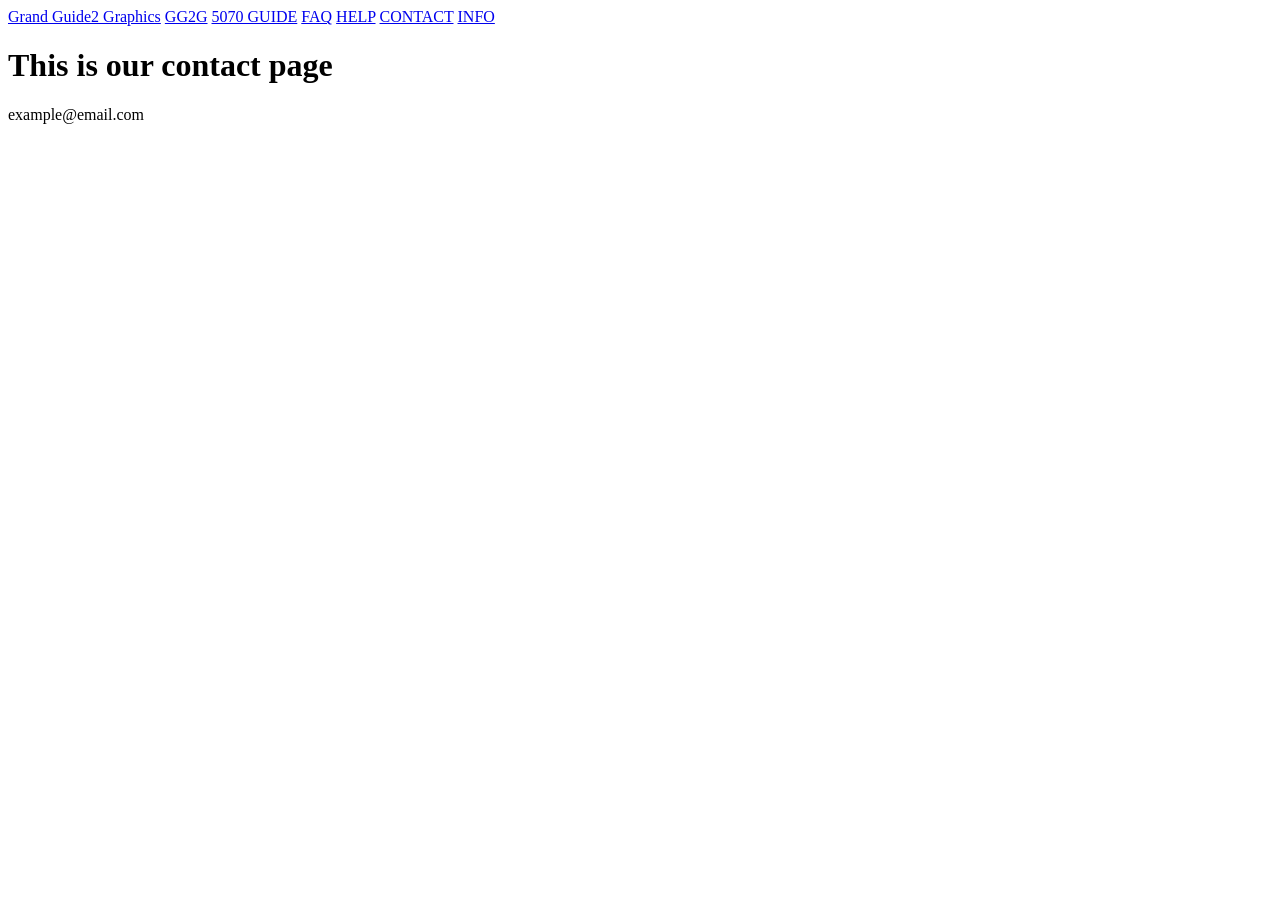
==== contact.html @ cea271c8 "Update contact.html" ====
<!DOCTYPE html>
<html lang="en-US">

<!--mData-->

<head>
  <!--Website Title-->
  <title>G2GG</title>

  <meta charset="UTF-8">

  <!-- Google Fonts -->
  <link rel="preconnect" href="https://fonts.googleapis.com">
  <link rel="preconnect" href="https://fonts.gstatic.com" crossorigin>
  <link href="https://fonts.googleapis.com/css2?family=Lora&display=swap" rel="stylesheet">
  
 <link href="https://fonts.googleapis.com/css2?family=Poltawski Nowy&display=swap" rel="stylesheet">
    
  <meta name="viewport" content="width=device-width, initial-scale=1.0">
  <meta name="description" content="5070 Guide">
  
  <link href="style.css" rel="stylesheet" type="text/css" />
</head>

<!-Header-->
<div class = "TitleAndDesc">
 <a class = "logo" href = "index.html">Grand Guide2 Graphics</a>
 <a class = "menuPage" href = "index.html">GG2G</a>
 <a class = "menuPage" href = "userGuide.html">5070 GUIDE</a>
 <a class = "menuPage" href = "faq%20(1).html">FAQ</a>
 <a class = "menuPage" href = "troubleshooting.html">HELP</a>
 <a class = "curPage" href = "contact.html"> CONTACT</a>
 <a class = "menuPage" href = "info.html"> INFO</a>

 <h1 class = "desc"> This is our contact page</h1>
</div>

<div class = "contact">
<p class = "cInfo">
	example@email.com
<p>
</div>
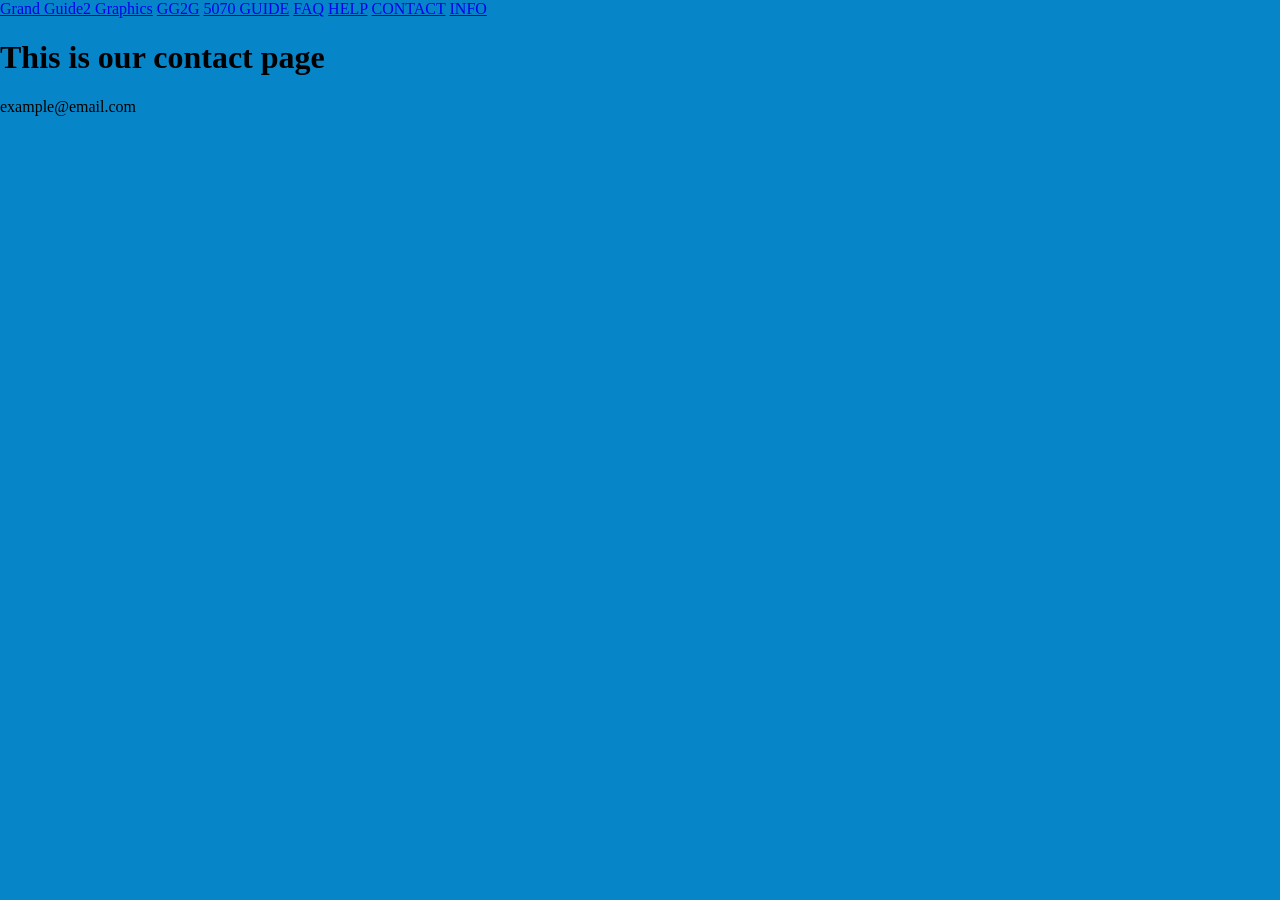
==== commit 0b4a45ab: "fixing html" ====
--- a/contact.html
+++ b/contact.html
@@ -5,16 +5,18 @@
 
 <head>
   <!--Website Title-->
-  <title>G2GG</title>
+  <title>G2GG - Contact</title>
 
   <meta charset="UTF-8">
 
   <!-- Google Fonts -->
   <link rel="preconnect" href="https://fonts.googleapis.com">
   <link rel="preconnect" href="https://fonts.gstatic.com" crossorigin>
+
   <link href="https://fonts.googleapis.com/css2?family=Lora&display=swap" rel="stylesheet">
-  
- <link href="https://fonts.googleapis.com/css2?family=Poltawski Nowy&display=swap" rel="stylesheet">
+  <link href="https://fonts.googleapis.com/css2?family=Poltawski Nowy&display=swap" rel="stylesheet">
+  <link href="https://fonts.googleapis.com/css2?family=Kode+Mono:wght@400..700&display=swap" rel="stylesheet">
+  <link href="https://fonts.googleapis.com/css2?family=Keania+One&family=Kode+Mono:wght@400..700&display=swap" rel="stylesheet">
     
   <meta name="viewport" content="width=device-width, initial-scale=1.0">
   <meta name="description" content="5070 Guide">
@@ -27,7 +29,7 @@
  <a class = "logo" href = "index.html">Grand Guide2 Graphics</a>
  <a class = "menuPage" href = "index.html">GG2G</a>
  <a class = "menuPage" href = "userGuide.html">5070 GUIDE</a>
- <a class = "menuPage" href = "faq%20(1).html">FAQ</a>
+ <a class = "menuPage" href = "faq%20(final).html">FAQ</a>
  <a class = "menuPage" href = "troubleshooting.html">HELP</a>
  <a class = "curPage" href = "contact.html"> CONTACT</a>
  <a class = "menuPage" href = "info.html"> INFO</a>
@@ -40,3 +42,4 @@
 	example@email.com
 <p>
 </div>
+</html>
--- a/style.css
+++ b/style.css
@@ -0,0 +1,8 @@
+body 
+{
+    /*Prevents overflow on the x axis (no Side scroll) */
+    overflow-x: hidden;
+    background:#0685C9;
+    font-family: "Poltawski Nowy", serif;
+    margin:0px;
+}
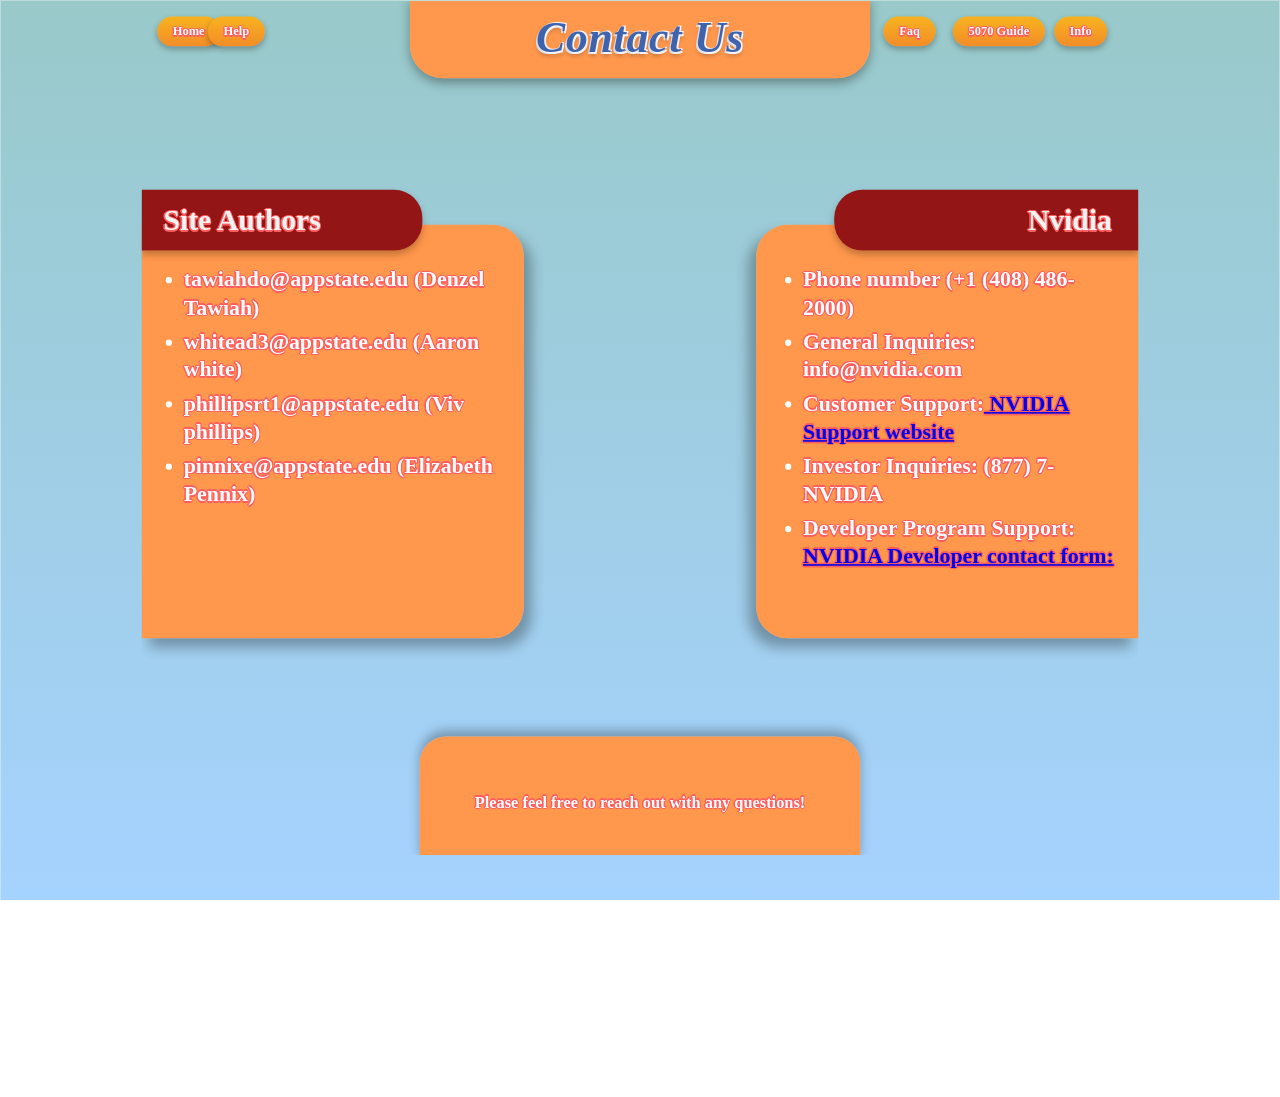
==== commit 76e0258b: "Revamp contact.html with new styles and layout Updated HTML structure and styles for the contact pag" ====
--- a/contact.html
+++ b/contact.html
@@ -1,45 +1,339 @@
 <!DOCTYPE html>
-<html lang="en-US">
-
-<!--mData-->
-
-<head>
-  <!--Website Title-->
-  <title>G2GG - Contact</title>
-
-  <meta charset="UTF-8">
-
-  <!-- Google Fonts -->
-  <link rel="preconnect" href="https://fonts.googleapis.com">
-  <link rel="preconnect" href="https://fonts.gstatic.com" crossorigin>
-
-  <link href="https://fonts.googleapis.com/css2?family=Lora&display=swap" rel="stylesheet">
-  <link href="https://fonts.googleapis.com/css2?family=Poltawski Nowy&display=swap" rel="stylesheet">
-  <link href="https://fonts.googleapis.com/css2?family=Kode+Mono:wght@400..700&display=swap" rel="stylesheet">
-  <link href="https://fonts.googleapis.com/css2?family=Keania+One&family=Kode+Mono:wght@400..700&display=swap" rel="stylesheet">
-    
-  <meta name="viewport" content="width=device-width, initial-scale=1.0">
-  <meta name="description" content="5070 Guide">
-  
-  <link href="style.css" rel="stylesheet" type="text/css" />
-</head>
-
-<!-Header-->
-<div class = "TitleAndDesc">
- <a class = "logo" href = "index.html">Grand Guide2 Graphics</a>
- <a class = "menuPage" href = "index.html">GG2G</a>
- <a class = "menuPage" href = "userGuide.html">5070 GUIDE</a>
- <a class = "menuPage" href = "faq%20(final).html">FAQ</a>
- <a class = "menuPage" href = "troubleshooting.html">HELP</a>
- <a class = "curPage" href = "contact.html"> CONTACT</a>
- <a class = "menuPage" href = "info.html"> INFO</a>
-
- <h1 class = "desc"> This is our contact page</h1>
-</div>
-
-<div class = "contact">
-<p class = "cInfo">
-	example@email.com
-<p>
-</div>
-</html>+<html lang="en">
+    <head>
+        <meta charset="UTF-8"/>
+        <meta name="viewport" content="width=device-width, initial-scale=1.0"/>
+        <title>Contact Us</title>
+        <style>
+            /* trying to get to match the browser the user is using*/
+            *{
+                box-sizing: border-box;
+                margin: 0;
+                padding: 0;
+            }
+
+            body
+            /* make the actual web page and set its parameters */
+            {
+                font-family:Georgia, "Times New Roman", serif;
+                min-height: 100vh;
+                display: flex;
+                justify-content: center;
+                align-items: center;
+                text-shadow:1px 0 #ff5e5e, -2px 0 #ff5e5e, 0 2px #ff5e5e, 0 -2px #ff5e5e,
+             1px 1px #ff5e5e, -1px -1px #ff5e5e, 1px -1px #ff5e5e, -1px 1px #ff5e5e;
+	
+
+                /* NEW: full background image */
+                background:
+                linear-gradient(rgba(0,120,120,0.4), rgba(30,144,255,0.4)),
+                url("https://www.hallmarknameplate.com/wp-content/uploads/2018/12/AdobeStock_4381957.jpeg");
+
+                background-size: cover;
+                background-position: center;
+                background-repeat: no-repeat;
+                background-attachment: fixed;
+
+                border: 1px solid rgba( 255, 255, 255, 0.35);
+            }
+
+            /* color in that webpage and make the coordinate plane*/
+            .poster
+            {
+                position: relative;
+                width: 1333px;
+                height: 1095px;
+
+                /* REMOVED gradient, now transparent */
+                background: transparent;
+
+                overflow: hidden;
+            }
+            .nav-btn
+            {
+                position: absolute;
+                top:20px;
+                padding: 10px 20px;
+                background: linear-gradient( to bottom, #f8b320, #f28c28);
+                color: white;
+                font-weight: 700;
+                text-decoration: none;
+                border-radius: 20px;
+                box-shadow: 0 4px 8px rgba(0,0,0,0.3);
+                z-index: 5;
+                transition: 0.2s;
+
+            }
+            .nav-btn:hover
+            {
+                transform: scale(1.08);
+                background: linear-gradient( to bottom, #ffb347, #ff8c00 );
+            }
+            .left-btn
+            {
+                left: 20px;
+            }
+            .right-btn
+            {
+                right: 20px;
+            }
+            .right-btn2
+            {
+                right: 40px;
+            }
+            .right-btn3
+            {
+                right: 120px;
+            }
+            .right-btn4
+            {
+                right: 260px;
+            }
+            .right-btn5
+            {
+                right: 1120px;
+            }
+
+
+
+            .top-title
+            /* title page poster and styling of it :)*/
+            {
+                position:absolute;
+                top: -6px;
+                left: 50%;
+                transform: translateX(-50%);
+                width: 590px;
+                height: 105px;
+                border-radius: 0 0 42px 42px;
+                background: linear-gradient( to bottom, #FF974C,#FF974C);
+                display: flex;
+                justify-content: center;
+                align-items: center;
+                box-shadow: 0 6px 14px rgba(0,0,0,0.35);
+                z-index: 3;
+            }
+
+            .top-title h1
+            /* sets the text styling for title box*/
+            {
+                font-size: 56px;
+                line-height: 1;
+                color: #3F63AD;
+                font-style: italic;
+                font-weight: 800;
+                letter-spacing: 1px;
+                text-shadow:
+                0 0 0 #edebf4,
+                2px 2px 0 #f5f5f9,
+               -2px  2px 0 #dedee1,
+                2px -2px 0 #f3f2f6,
+                0 5px 6px rgba(0,0,0,0.25);
+            }
+
+            .section-label 
+             /* creates label for both yellow headers on page */
+            {
+                position: absolute;
+                width: 360px;
+                height:78px;
+                background: linear-gradient(to bottom, #931515, #931515);
+                border-radius: 0 36px 36px 0;
+                box-shadow: 0 5px 10px  rgba(0,0,0,0.25);
+                display: flex;
+                align-items: center;
+                padding: 0 28px;
+                z-index:3;
+                
+	
+            }
+
+            .section-label.right
+             /* lettering and style for right side label */
+            {
+                right: 0;
+                width: 390px;
+                top: 242px;
+                justify-content: flex-end;
+                border-radius: 36px 0 0 36px;
+                padding-right: 34px;
+                text-shadow:1px 0 #ff5e5e, -2px 0 #ff5e5e, 0 2px #ff5e5e, 0 -2px #ff5e5e,
+             1px 1px #ff5e5e, -1px -1px #ff5e5e, 1px -1px #ff5e5e, -1px 1px #ff5e5e;
+	
+            }
+
+            .section-label.left
+             /* positioning for left*/
+            {
+                left: 0;
+                top: 242px;
+                
+            }
+
+            .section-label h2
+             /* text styling inside section labels */
+            {
+                font-size: 38px;
+                color: #f4f4f4;
+                font-weight: 700;
+                text-shadow:
+                1px 1px 0 #444,
+               -1px 1px 0 #444,
+                1px -1px 0 #444,
+               -1px -1px 0 #444,
+               0 3px 3px rgba(0,0,0,0.2);
+               text-shadow:1px 0 #ff5e5e, -2px 0 #ff5e5e, 0 2px #ff5e5e, 0 -2px #ff5e5e,
+             1px 1px #ff5e5e, -1px -1px #ff5e5e, 1px -1px #ff5e5e, -1px 1px #ff5e5e;
+            }
+
+            .card
+             /* syling for red cards, still needs a bit of work to make pretty*/
+            {
+                position: absolute;
+                background: linear-gradient(135deg,#FF974C, #FF974C 55%, #FF974C 100%);
+                border-radius: 0 40px 40px 0;
+                box-shadow: 10px 12px 16px rgba(0,0,0,0.3);
+                color:#fff;
+                z-index: 2;
+                
+            }
+
+            .card.right
+             /* right card positon */
+            {
+                right:0;
+                border-radius: 40px 0 0 40px;
+                box-shadow: -10px 12px 16px rgba(0,0,0,0.3);
+                top: 287px;
+                width: 490px;
+                min-height: 530px;
+                padding: 44px 28px 28px 34px;
+            }
+
+            .card.left
+             /* left card postion*/
+            {
+                left:0;
+                top: 287px;
+                width: 490px;
+                min-height: 530px;
+                padding: 44px 34px 28px 28px;
+            }
+
+            .card ul
+             /* list spacing inside cards */
+            {
+                list-style: disc;
+                padding-left: 26px;
+            }
+
+            .card li
+             /* card text style*/
+            {
+                font-size: 28px;
+                line-height: 1.28;
+                margin: 8px 0;
+                font-weight: 700;
+                text-shadow: 
+                1px 1px 0 #444,
+               -1px 1px 0 #444,
+                1px -1px 0 #444,
+               -1px -1px 0 #444,
+               0 3px 3px rgba(0,0,0,0.35);
+               text-shadow:1px 0 #ff5e5e, -2px 0 #ff5e5e, 0 2px #ff5e5e, 0 -2px #ff5e5e,
+             1px 1px #ff5e5e, -1px -1px #ff5e5e, 1px -1px #ff5e5e, -1px 1px #ff5e5e;
+	
+            }
+
+            .bottom-card
+             /* bottom info box, took 3 human souls to implement*/
+            {
+                position: absolute;
+                left: 50%;
+                transform:  translateX(-50%);
+                bottom: -8px;
+                width: 565px;
+                height: 160px;
+                background: linear-gradient(135deg,#FF974C,#FF974C 55%, #FF974C 100%);
+                border-radius: 34px 34px 0 0;
+                box-shadow:0 -8px 14px rgba(0,0,0,0.28);
+                display: flex;
+                justify-content: center;
+                align-items: center;
+                padding: 18px 28px 10px;
+            }
+            
+            .bottom-card p
+             /* text inside bottom card */
+            {
+                max-width: 470px;
+                text-align: center;
+                font-size: 21px;
+                line-height: 1.65;
+                font-weight: 700;
+                color: #fff;
+            }
+            
+            @media (max-width:1400px)
+             /* an attempt to scale down things on smaller screens, dosent really work to well */
+            {
+                body
+                {
+                    overflow: auto;
+                }
+                .poster
+                {
+                    transform-origin:top center;
+                    transform:scale(0.78);
+                }
+            }
+             /* all wrappers and banners etc*/
+        </style>
+    </head>
+
+    <body>
+        <div class="poster">
+            <a href = "https://denzelta.github.io/Grand-Guide-2-Graphics/" class="nav-btn left-btn">Home</a>
+            <a href = "https://denzelta.github.io/Grand-Guide-2-Graphics/info.html" class="nav-btn right-btn2">Info</a>
+            <a href = "https://denzelta.github.io/Grand-Guide-2-Graphics/userGuide.html" class="nav-btn right-btn3"> 5070 Guide</a>
+            <a href = "https://denzelta.github.io/Grand-Guide-2-Graphics/faq%20(final).html" class="nav-btn right-btn4">Faq</a>
+            <a href = "https://denzelta.github.io/Grand-Guide-2-Graphics/troubleshooting.html" class= "nav-btn right-btn5">Help</a>
+            <div class="top-title">
+                <h1>Contact Us</h1>
+            </div>
+
+            <div class="section-label left">
+                <h2> Site Authors </h2>
+            </div>
+
+            <div class="card left">
+                <ul>
+                    <li> tawiahdo@appstate.edu (Denzel Tawiah)</li>
+                    <li> whitead3@appstate.edu (Aaron white)</li>
+                    <li> phillipsrt1@appstate.edu       (Viv phillips)</li>
+                    <li> pinnixe@appstate.edu (Elizabeth Pennix)</li>
+                </ul>
+            </div>
+
+            <div class="section-label right">
+                <h2> Nvidia </h2>
+            </div>
+
+            <div class="card right">
+                <ul>
+                    <li> Phone number (+1 (408) 486-2000) </li>
+                    <li> General Inquiries: info@nvidia.com</li>
+                    <li> Customer Support:<a href="https://www.nvidia.com/en-us/support/ "target ="_blank"> NVIDIA Support website </a></li>
+                    <li> Investor Inquiries: (877) 7-NVIDIA </li>  
+                    <li> Developer Program Support:<a href="https://developer.nvidia.com/contact"target ="_blank"> NVIDIA Developer contact form: </a></li>  
+                </ul>
+            </div>
+
+            <div class="bottom-card">
+                <p>
+                    Please feel free to reach out with any questions!
+                </p>
+            </div>
+        </div>
+    </body>
+</html>
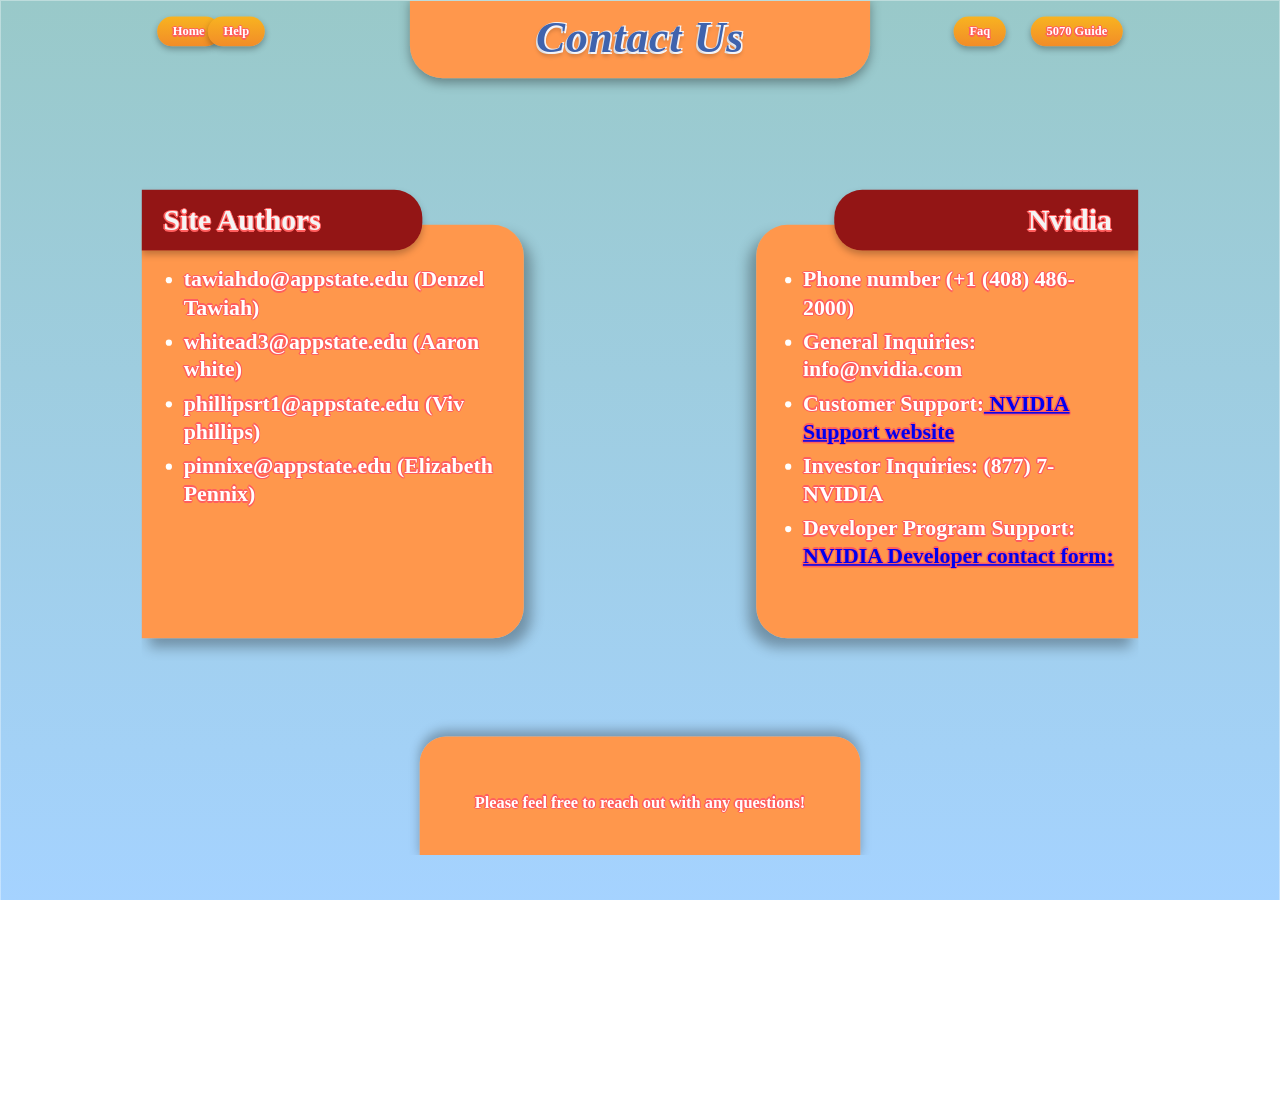
==== commit 2f691f27: "Refactor button positions and remove unused class remove link button" ====
--- a/contact.html
+++ b/contact.html
@@ -77,17 +77,14 @@
             {
                 right: 20px;
             }
-            .right-btn2
-            {
-                right: 40px;
-            }
+            
             .right-btn3
             {
-                right: 120px;
+                right: 20px;
             }
             .right-btn4
             {
-                right: 260px;
+                right: 170px;
             }
             .right-btn5
             {
@@ -294,7 +291,6 @@
     <body>
         <div class="poster">
             <a href = "https://denzelta.github.io/Grand-Guide-2-Graphics/" class="nav-btn left-btn">Home</a>
-            <a href = "https://denzelta.github.io/Grand-Guide-2-Graphics/info.html" class="nav-btn right-btn2">Info</a>
             <a href = "https://denzelta.github.io/Grand-Guide-2-Graphics/userGuide.html" class="nav-btn right-btn3"> 5070 Guide</a>
             <a href = "https://denzelta.github.io/Grand-Guide-2-Graphics/faq%20(final).html" class="nav-btn right-btn4">Faq</a>
             <a href = "https://denzelta.github.io/Grand-Guide-2-Graphics/troubleshooting.html" class= "nav-btn right-btn5">Help</a>
